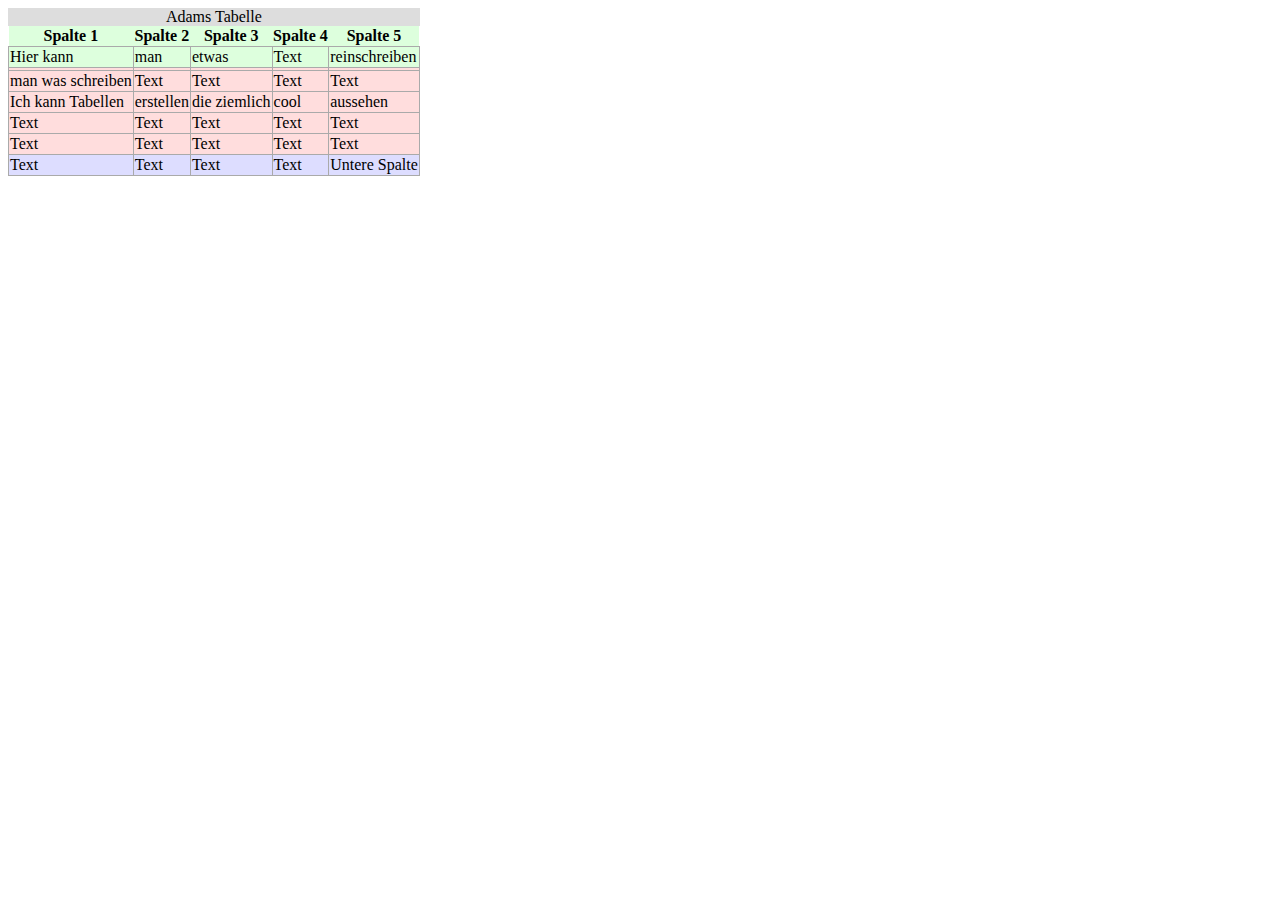
==== Tabellen.html @ 344bbe14 "Update" ====
<!DOCTYPE html>
<html>
<head>
    <title>Tabellen</title>
    <!- das style-tag kann man statt der css datei verwenden. Das ist nicht gerade W3C konform da es aber diese Möglichkeit gibt wollte ich sie auch anführen-->
    <style>
        table {
            border-collapse: collapse;
        }

        td {
            border: 1px solid #AAAAAA;
        }

        tbody {
            background-color: #FFDDDD;
        }

        thead {
            background-color: #DDFFDD;
        }

        tfoot {
            background-color: #DDDDFF;
        }

        caption {
            background-color: #DDDDDD;
        }
    </style>
    <meta charset="utf-8"/>
</head>
<body>
<table>
    <!--Die Gesamtüberschrift der Tabelle -->
    <caption>Adams Tabelle</caption>
    <!--Der Tabellenkopf mit Spaltenüberschriften-->
    <thead>
    <tr>
        <th>Spalte 1</th>
        <th>Spalte 2</th>
        <th>Spalte 3</th>
        <th>Spalte 4</th>
        <th>Spalte 5</th>
    </tr>
    <tr>
        <td>Hier kann</td>
        <td>man</td>
        <td>etwas</td>
        <td>Text</td>
        <td>reinschreiben</td>
    </tr>
    </thead>
    <!-- Der Tabellenfuß mit der Gesamtwertung -->
    <tfoot>
    <tr>
        <td>Text</td>
        <td>Text</td>
        <td>Text</td>
        <td>Text</td>
        <td>Untere Spalte</td>
    </tr>
    </tfoot>
    <!--Die Tabellendaten -->
    <tbody>
    <tr>
        <td></td>
        <td></td>
        <td></td>
        <td></td>
        <td></td>
    </tr>
    <tr>
        <td>man was schreiben</td>
        <td>Text</td>
        <td>Text</td>
        <td>Text</td>
        <td>Text</td>
    </tr>
    <tr>
        <td>Ich kann Tabellen</td>
        <td>erstellen</td>
        <td>die ziemlich</td>
        <td>cool</td>
        <td>aussehen</td>
    </tr>
    <tr>
        <td>Text</td>
        <td>Text</td>
        <td>Text</td>
        <td>Text</td>
        <td>Text</td>
    </tr>
    <tr>
        <td>Text</td>
        <td>Text</td>
        <td>Text</td>
        <td>Text</td>
        <td>Text</td>
    </tr>
    </tbody>

</table>
</body>
</html>
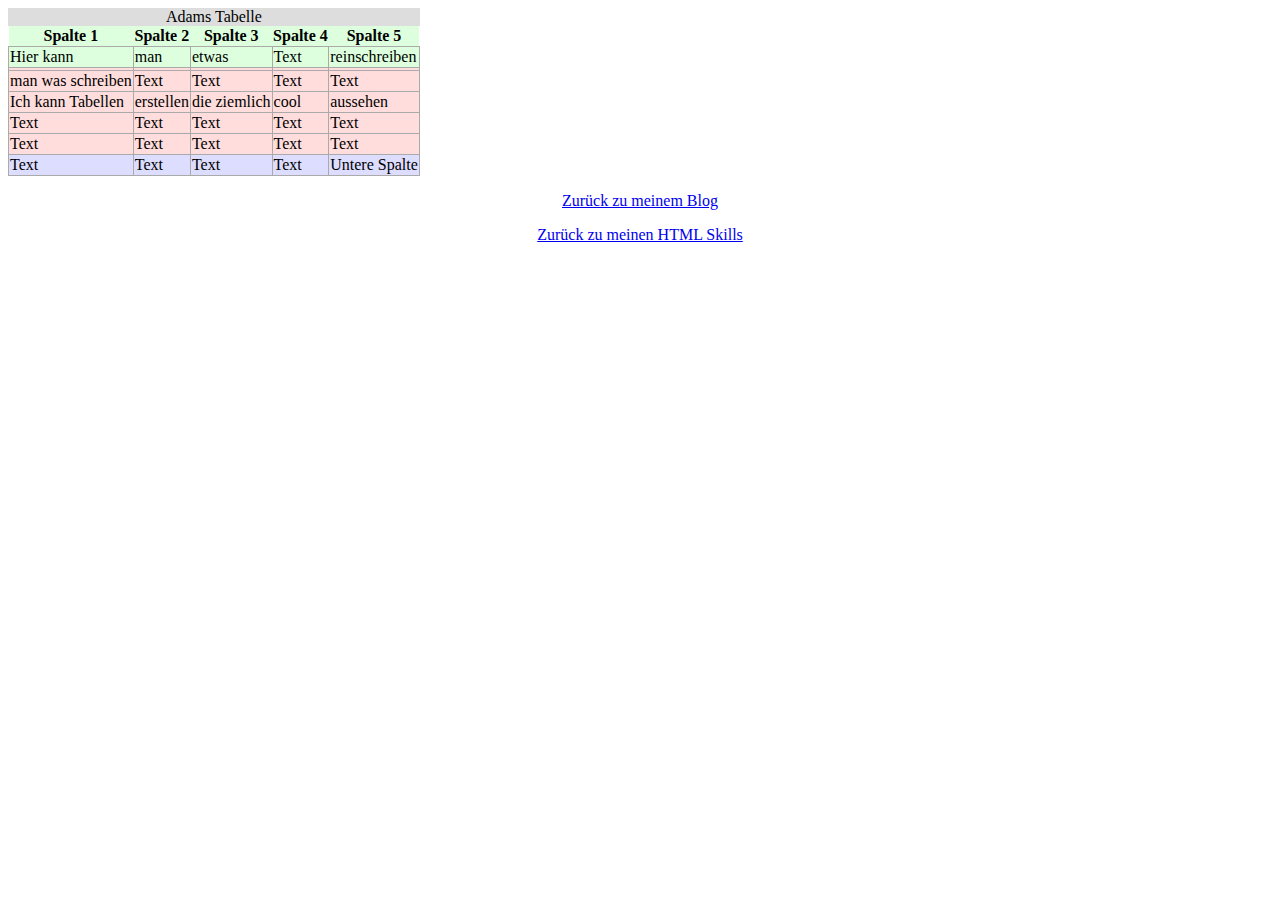
==== commit 5d1f6d6d: "Update" ====
--- a/Tabellen.html
+++ b/Tabellen.html
@@ -4,6 +4,10 @@
     <title>Tabellen</title>
     <!- das style-tag kann man statt der css datei verwenden. Das ist nicht gerade W3C konform da es aber diese Möglichkeit gibt wollte ich sie auch anführen-->
     <style>
+        p {
+            text-align: center;
+        }
+        
         table {
             border-collapse: collapse;
         }
@@ -101,5 +105,7 @@
     </tbody>
 
 </table>
+   <p><a href="index.html">Zurück zu meinem Blog</a></p>
+    <p><a href="html_skills.html">Zurück zu meinen HTML Skills</a></p>
 </body>
 </html>